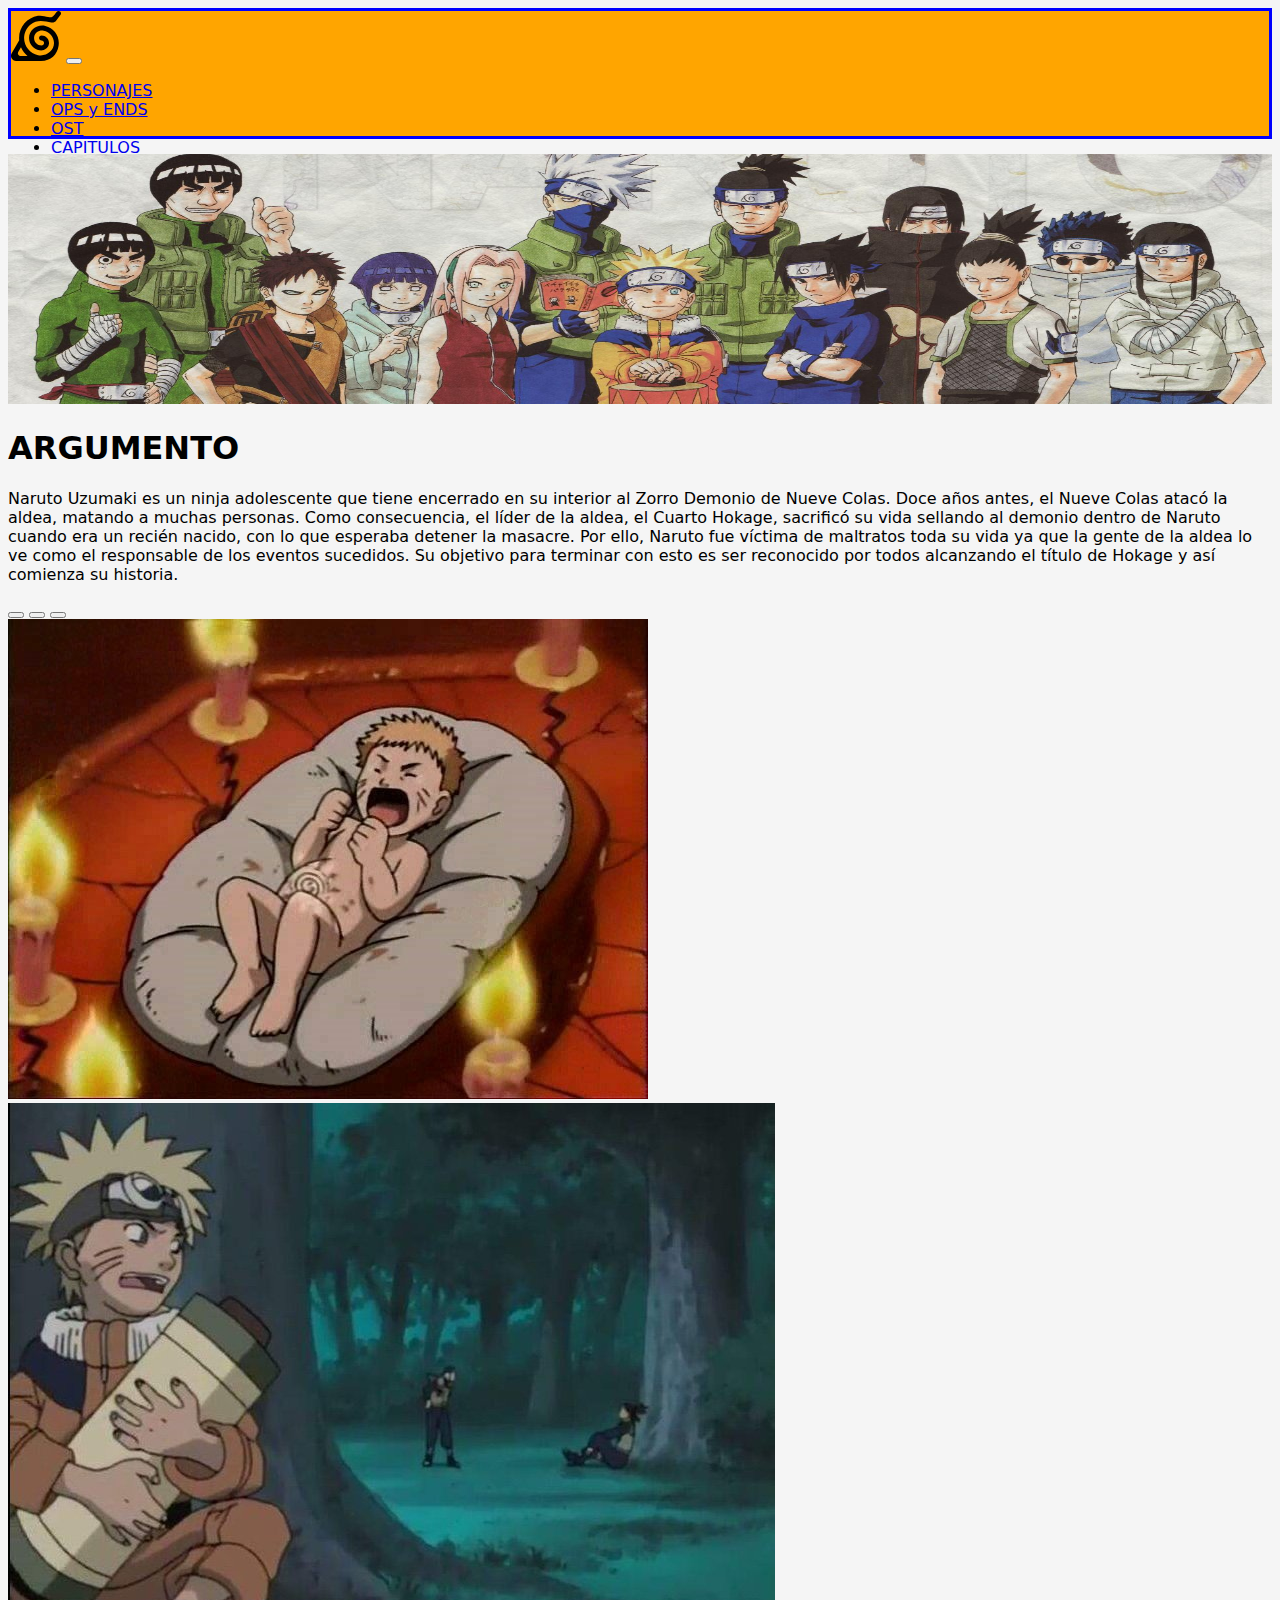
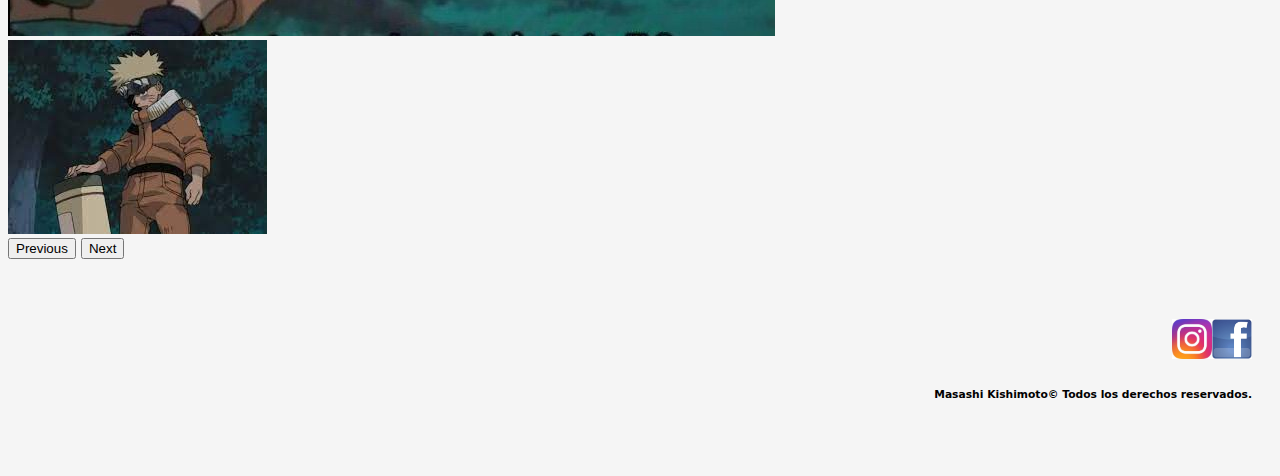
==== index.html @ 618c2cb4 "Primer Commit" ====
<!doctype html>
<html lang="en">
  <head>
    <meta charset="utf-8">
    <meta name="viewport" content="width=device-width, initial-scale=1">
    <title>Bootstrap demo</title>
    <link href="https://cdn.jsdelivr.net/npm/bootstrap@5.3.2/dist/css/bootstrap.min.css" rel="stylesheet" integrity="sha384-T3c6CoIi6uLrA9TneNEoa7RxnatzjcDSCmG1MXxSR1GAsXEV/Dwwykc2MPK8M2HN" crossorigin="anonymous">
    <link rel="stylesheet" href="./CSS/style.css">
  </head>

  <body>
    <header>
               
        <!-- Nav Bar -->

        <nav class="navbar navbar-expand-lg bg-body-tertiary">
          <div class="container-fluid">
            <a class="navbar-brand" href="./index.html"><img src="./Images/logo-3-svg.svg" alt="Logo" height="50" class="d-inline-block align-text-top"></a>
            <button class="navbar-toggler" type="button" data-bs-toggle="collapse" data-bs-target="#navbarNav" aria-controls="navbarNav" aria-expanded="false" aria-label="Toggle navigation">
              <span class="navbar-toggler-icon"></span>
            </button>
            <div class="collapse navbar-collapse" id="navbarNav">
              <ul class="navbar-nav">
                <li class="nav-item">
                  <a class="nav-link active" aria-current="page" href="./HTML/personajes.html">PERSONAJES</a>
                </li>
                <li class="nav-item">
                  <a class="nav-link" href="./HTML/opend.html">OPS y ENDS</a>
                </li>
                <li class="nav-item">
                  <a class="nav-link" href="./HTML/ost.html">OST</a>
                </li>
                <li class="nav-item">
                  <a class="nav-link" href="./HTML/guia-caps.html">CAPITULOS</a>
                </li>
              </ul>
            </div>
          </div>
        </nav>
        
       </header>
        
           <main>
        
        <!-- Banner -->
        
        <div class="banner">
        <img src="./Images/banner.jpg" alt="banner">
        </div>
        
        <!-- Sinopsis de la trama del anime -->
        
        <h1>
            ARGUMENTO
        </h1>                  
                    
            <p>
                Naruto Uzumaki es un ninja adolescente que tiene encerrado en su interior al Zorro Demonio de Nueve Colas. Doce años antes, el Nueve Colas atacó la aldea, matando a muchas personas. Como consecuencia, el líder de la aldea, el Cuarto Hokage, sacrificó su vida sellando al demonio dentro de Naruto cuando era un recién nacido, con lo que esperaba detener la masacre. Por ello, Naruto fue víctima de maltratos toda su vida ya que la gente de la aldea lo ve como el responsable de los eventos sucedidos. Su objetivo para terminar con esto es ser reconocido por todos alcanzando el título de Hokage y así comienza su historia.
            </p>
        
        <!-- Imagenes primer capitulo CARROUSEL -->
        
        <div id="carouselExampleIndicators" class="carousel slide">
          <div class="carousel-indicators">
            <button type="button" data-bs-target="#carouselExampleIndicators" data-bs-slide-to="0" class="active" aria-current="true" aria-label="Slide 1"></button>
            <button type="button" data-bs-target="#carouselExampleIndicators" data-bs-slide-to="1" aria-label="Slide 2"></button>
            <button type="button" data-bs-target="#carouselExampleIndicators" data-bs-slide-to="2" aria-label="Slide 3"></button>
          </div>
          <div class="carousel-inner">
            <div class="carousel-item active">
              <img src="./Images/cap1.jpg" class="d-block w-100" alt="Imagen 1 Cap 1">
            </div>
            <div class="carousel-item">
              <img src="./Images/cap2.jpg" class="d-block w-100" alt="Imagen 2 Cap 2">
            </div>
            <div class="carousel-item">
              <img src="./Images/cap3.jpg" class="d-block w-100" alt="Imagen 3 Cap 3">
            </div>
          </div>
          <button class="carousel-control-prev" type="button" data-bs-target="#carouselExampleIndicators" data-bs-slide="prev">
            <span class="carousel-control-prev-icon" aria-hidden="true"></span>
            <span class="visually-hidden">Previous</span>
          </button>
          <button class="carousel-control-next" type="button" data-bs-target="#carouselExampleIndicators" data-bs-slide="next">
            <span class="carousel-control-next-icon" aria-hidden="true"></span>
            <span class="visually-hidden">Next</span>
          </button>
        </div>
        
           </main> 
        
        
        <!--Pie de página-->
        
        <footer>
        
            <!-- Redes -->
        
        <div class="redes">    
            <a href="https://www.instagram.com/naruto_official_x/?utm_source=ig_web_button_share_sheet&igshid=OGQ5ZDc2ODk2ZA==""><img src="./Images/logoig.jpg" alt="Instagram"></a>
            <a href="https://www.facebook.com/narutoofficialsns?locale=es_LA"><img src="./Images/logofb.jpg" alt="Facebook"></a>
        </div>
        
        <!-- Copyright -->
        <p>
            <h6 class="masashi">Masashi Kishimoto© Todos los derechos reservados.</h6>
        </p>
        </footer>
    <script src="https://cdn.jsdelivr.net/npm/bootstrap@5.3.2/dist/js/bootstrap.bundle.min.js" integrity="sha384-C6RzsynM9kWDrMNeT87bh95OGNyZPhcTNXj1NW7RuBCsyN/o0jlpcV8Qyq46cDfL" crossorigin="anonymous"></script>
  </body>
</html>
---- CSS/style.css ----
@import url('https://fonts.googleapis.com/css2?family=Bebas+Neue&display=swap');

html{font-family: system-ui, -apple-system, BlinkMacSystemFont, 'Segoe UI', Roboto, Oxygen, Ubuntu, Cantarell, 'Open Sans', 'Helvetica Neue', sans-serif;
font-size: medium;}

/* FONDO MENÚ */

.container-fluid{
    background-color: orange;
    border-style: solid;
    border-color: blue;
    height: 125px;
}

/* FONDO COLOR PANTALLA */

body{background-color: whitesmoke;}


/* FOOTER */

footer img{width: 40px;
padding-top: 30px;
}

/* REDES */

.redes{
    display: flex;
    justify-content: flex-end;
    flex-direction: row;
    padding-right: 20px;
    margin-top: 30px;
}

/* COPYRIGHT */

.masashi{
    display: flex;
    justify-content: flex-end;
    padding-bottom: 50px;
    padding-right: 20px;
}

/* BANNER */

.banner img{width: 100%;
padding-top: 15px;
height: 250px;}

/* GRID FOTOS-NOMBRES-TEXTOS PERSONAJES */

.container{
    display: grid;
    grid-template-columns: 80%;
    margin-top: 50px;
    
}

.pjfoto1{
    display: grid;
    width: 20rem;
    margin-top: 50px;
}

.pjfoto2{
    display: grid;
    width: 20rem;
    margin-top: 50px;
}

.pjfoto3{
    display: grid;
    width: 20rem;
    margin-top: 50px;
}

.pjfoto4{
    display: grid;
    width: 20rem;
    margin-top: 50px;
}

.pjfoto5{
    display: grid;
    width: 20rem;
    margin-top: 50px;
}

.pjfoto6{
    display: grid;
    width: 20rem;
    margin-top: 50px;
}

.pjnombre1{
    display: grid;
    margin-top: 10px;
}

.pjnombre2{
    display: grid;
    margin-top: 10px;
}

.pjnombre3{
    display: grid;
    margin-top: 10px;
}

.pjnombre4{
    display: grid;
    margin-top: 10px;
}

.pjnombre5{
    display: grid;
    margin-top: 10px;
}

.pjnombre6{
    display: grid;
    margin-top: 10px;
}

.pjtexto1{
    display: grid;
    margin-top: 1px;
}

.pjtexto2{
    display: grid;
    margin-top: 1px; 
}

.pjtexto3{
    display: grid;
    margin-top: 1px; 
}

.pjtexto4{
    display: grid;
    margin-top: 1px; 
}

.pjtexto5{
    display: grid;
    margin-top: 1px; 
}

.pjtexto6{
    display: grid;
    margin-top: 1px; 
}


/* PADDING/MARGIN TITULOS DE CADA SOLAPA */

.opvideos{
    margin-top: 10px;
}

.videos{
    margin-top: 10px;
}

.openings{
    margin-top: 10px;
}

.guia{
    margin-top: 10px;
}

.donde-ver-naruto{
    margin-top: 20px;
    padding-left: 10px;
}

@media only screen and (max-width: 500px) {
    .container-fluid{
        background-color: orange;
        border-style: solid;
        border-color: blue;
        height: 125px;
    }
}
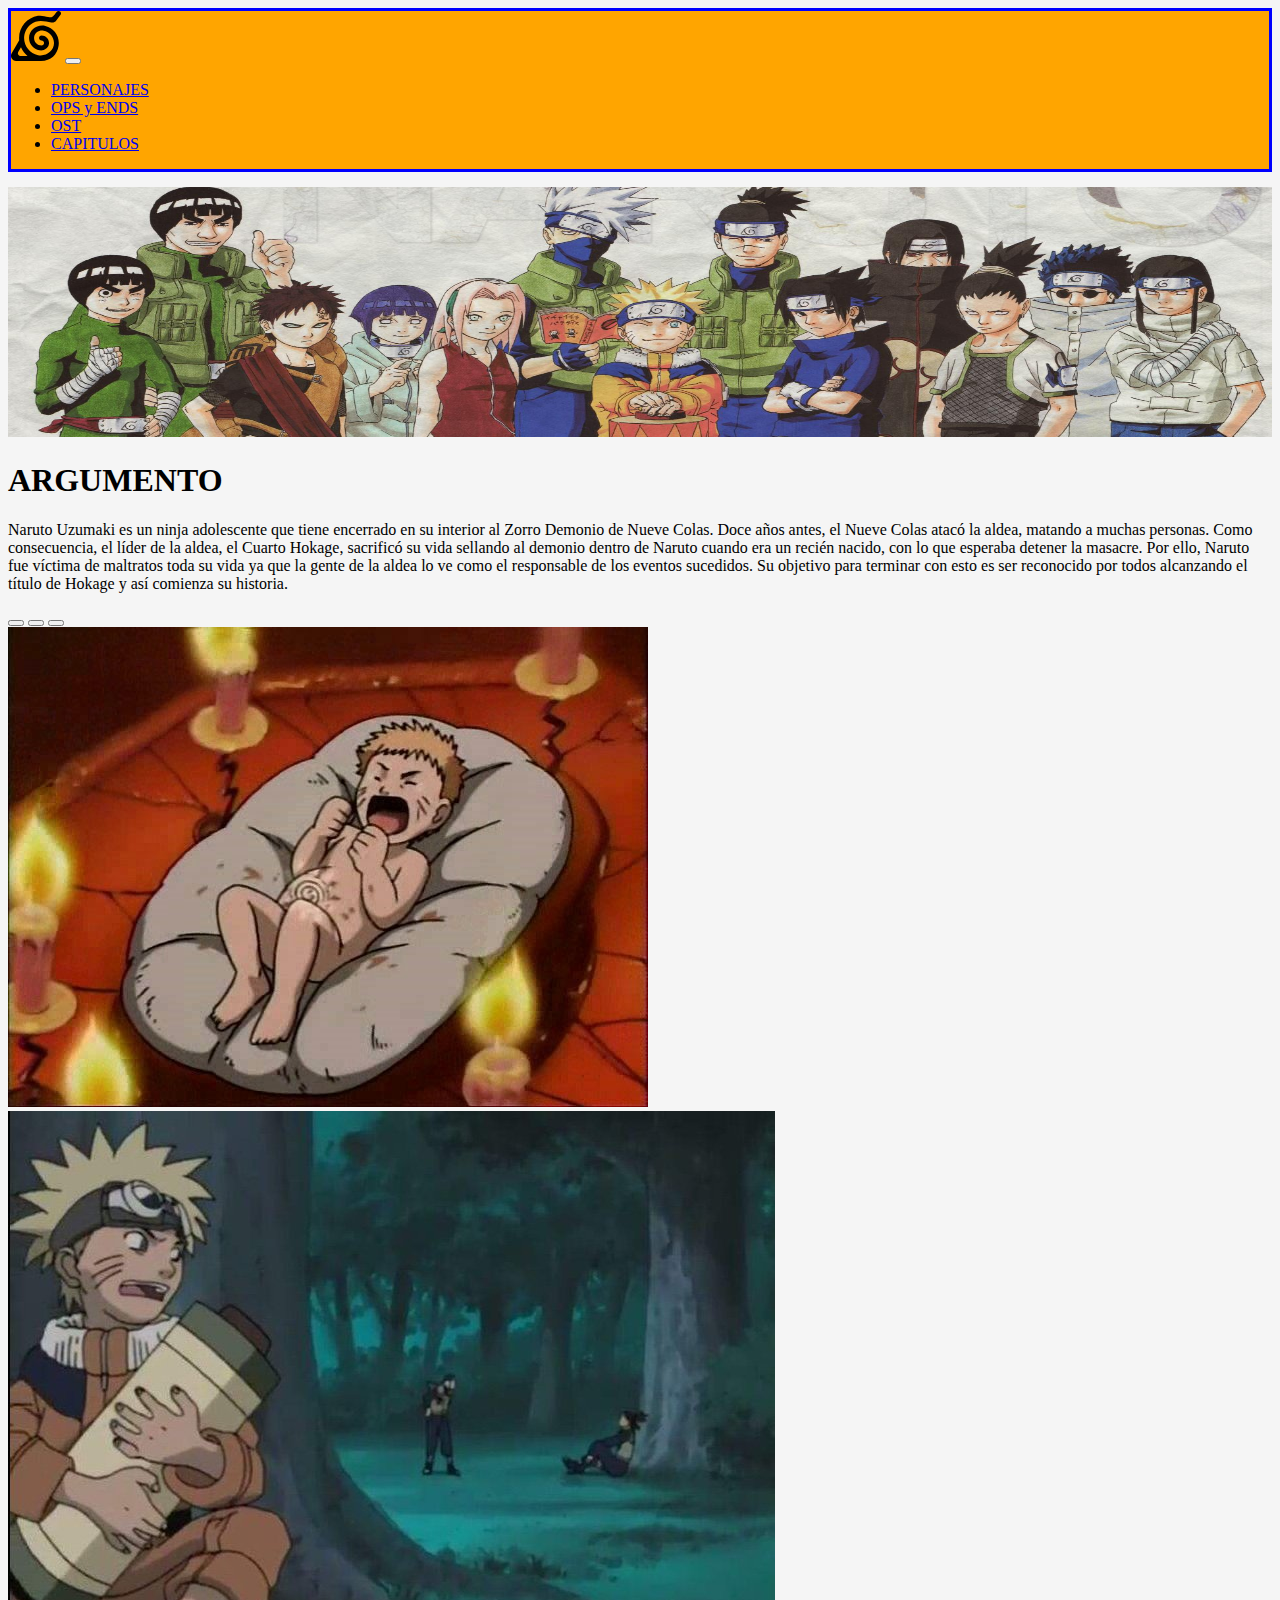
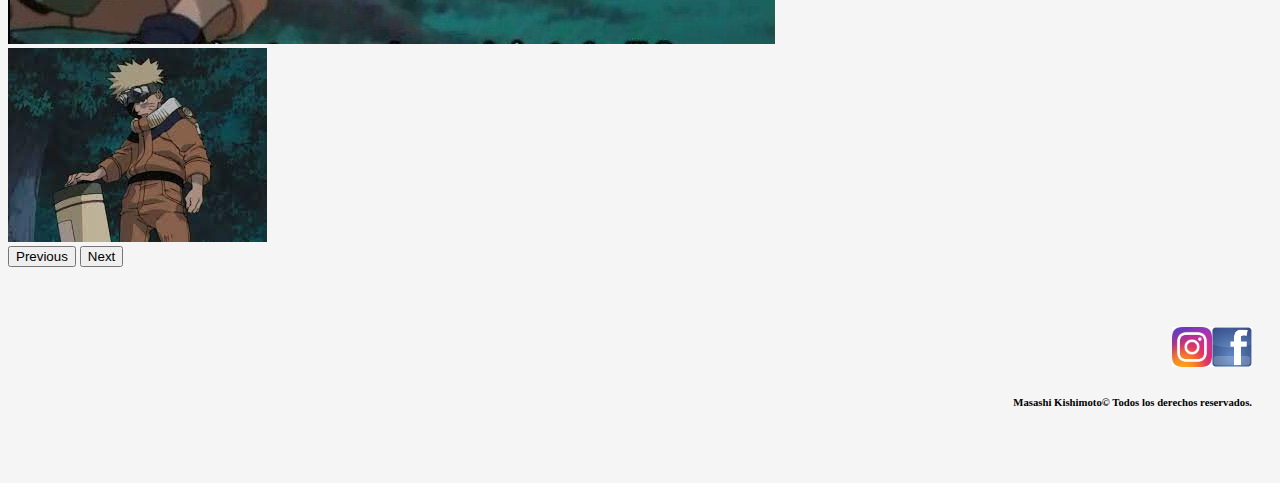
==== commit a2b039ce: "entrega tres" ====
--- a/index.html
+++ b/index.html
@@ -1,112 +1,139 @@
 <!doctype html>
 <html lang="en">
-  <head>
-    <meta charset="utf-8">
-    <meta name="viewport" content="width=device-width, initial-scale=1">
-    <title>Bootstrap demo</title>
-    <link href="https://cdn.jsdelivr.net/npm/bootstrap@5.3.2/dist/css/bootstrap.min.css" rel="stylesheet" integrity="sha384-T3c6CoIi6uLrA9TneNEoa7RxnatzjcDSCmG1MXxSR1GAsXEV/Dwwykc2MPK8M2HN" crossorigin="anonymous">
-    <link rel="stylesheet" href="./CSS/style.css">
-  </head>
 
-  <body>
-    <header>
-               
-        <!-- Nav Bar -->
+<head>
+  <meta charset="utf-8">
+  <meta name="viewport" content="width=device-width, initial-scale=1">
+  <title>Naruttebayo!</title>
+  <link href="https://cdn.jsdelivr.net/npm/bootstrap@5.3.2/dist/css/bootstrap.min.css" rel="stylesheet"
+    integrity="sha384-T3c6CoIi6uLrA9TneNEoa7RxnatzjcDSCmG1MXxSR1GAsXEV/Dwwykc2MPK8M2HN" crossorigin="anonymous">
+  <link rel="stylesheet" href="./CSS/style.css">
+  <link rel="stylesheet" href="./CSS/estilos.css">
 
-        <nav class="navbar navbar-expand-lg bg-body-tertiary">
-          <div class="container-fluid">
-            <a class="navbar-brand" href="./index.html"><img src="./Images/logo-3-svg.svg" alt="Logo" height="50" class="d-inline-block align-text-top"></a>
-            <button class="navbar-toggler" type="button" data-bs-toggle="collapse" data-bs-target="#navbarNav" aria-controls="navbarNav" aria-expanded="false" aria-label="Toggle navigation">
-              <span class="navbar-toggler-icon"></span>
-            </button>
-            <div class="collapse navbar-collapse" id="navbarNav">
-              <ul class="navbar-nav">
-                <li class="nav-item">
-                  <a class="nav-link active" aria-current="page" href="./HTML/personajes.html">PERSONAJES</a>
-                </li>
-                <li class="nav-item">
-                  <a class="nav-link" href="./HTML/opend.html">OPS y ENDS</a>
-                </li>
-                <li class="nav-item">
-                  <a class="nav-link" href="./HTML/ost.html">OST</a>
-                </li>
-                <li class="nav-item">
-                  <a class="nav-link" href="./HTML/guia-caps.html">CAPITULOS</a>
-                </li>
-              </ul>
-            </div>
-          </div>
-        </nav>
-        
-       </header>
-        
-           <main>
-        
-        <!-- Banner -->
-        
-        <div class="banner">
-        <img src="./Images/banner.jpg" alt="banner">
+</head>
+
+<body>
+  <header>
+
+    <!-- Nav Bar -->
+
+    <nav class="navbar navbar-expand-lg bg-body-tertiary">
+      <div class="container-fluid">
+        <a class="navbar-brand" href="./index.html"><img src="./Images/logo-3-svg.svg" alt="Logo" height="50"
+            class="d-inline-block align-text-top"></a>
+        <button class="navbar-toggler" type="button" data-bs-toggle="collapse" data-bs-target="#navbarNav"
+          aria-controls="navbarNav" aria-expanded="false" aria-label="Toggle navigation">
+          <span class="navbar-toggler-icon"></span>
+        </button>
+        <div class="collapse navbar-collapse" id="navbarNav">
+          <ul class="navbar-nav">
+            <li class="nav-item">
+              <a class="nav-link active" aria-current="page" href="./HTML/personajes.html">PERSONAJES</a>
+            </li>
+            <li class="nav-item">
+              <a class="nav-link" href="./HTML/opend.html">OPS y ENDS</a>
+            </li>
+            <li class="nav-item">
+              <a class="nav-link" href="./HTML/ost.html">OST</a>
+            </li>
+            <li class="nav-item">
+              <a class="nav-link" href="./HTML/guia-caps.html">CAPITULOS</a>
+            </li>
+          </ul>
         </div>
-        
-        <!-- Sinopsis de la trama del anime -->
-        
-        <h1>
-            ARGUMENTO
-        </h1>                  
-                    
-            <p>
-                Naruto Uzumaki es un ninja adolescente que tiene encerrado en su interior al Zorro Demonio de Nueve Colas. Doce años antes, el Nueve Colas atacó la aldea, matando a muchas personas. Como consecuencia, el líder de la aldea, el Cuarto Hokage, sacrificó su vida sellando al demonio dentro de Naruto cuando era un recién nacido, con lo que esperaba detener la masacre. Por ello, Naruto fue víctima de maltratos toda su vida ya que la gente de la aldea lo ve como el responsable de los eventos sucedidos. Su objetivo para terminar con esto es ser reconocido por todos alcanzando el título de Hokage y así comienza su historia.
-            </p>
-        
-        <!-- Imagenes primer capitulo CARROUSEL -->
-        
-        <div id="carouselExampleIndicators" class="carousel slide">
-          <div class="carousel-indicators">
-            <button type="button" data-bs-target="#carouselExampleIndicators" data-bs-slide-to="0" class="active" aria-current="true" aria-label="Slide 1"></button>
-            <button type="button" data-bs-target="#carouselExampleIndicators" data-bs-slide-to="1" aria-label="Slide 2"></button>
-            <button type="button" data-bs-target="#carouselExampleIndicators" data-bs-slide-to="2" aria-label="Slide 3"></button>
-          </div>
-          <div class="carousel-inner">
-            <div class="carousel-item active">
-              <img src="./Images/cap1.jpg" class="d-block w-100" alt="Imagen 1 Cap 1">
-            </div>
-            <div class="carousel-item">
-              <img src="./Images/cap2.jpg" class="d-block w-100" alt="Imagen 2 Cap 2">
-            </div>
-            <div class="carousel-item">
-              <img src="./Images/cap3.jpg" class="d-block w-100" alt="Imagen 3 Cap 3">
-            </div>
-          </div>
-          <button class="carousel-control-prev" type="button" data-bs-target="#carouselExampleIndicators" data-bs-slide="prev">
-            <span class="carousel-control-prev-icon" aria-hidden="true"></span>
-            <span class="visually-hidden">Previous</span>
-          </button>
-          <button class="carousel-control-next" type="button" data-bs-target="#carouselExampleIndicators" data-bs-slide="next">
-            <span class="carousel-control-next-icon" aria-hidden="true"></span>
-            <span class="visually-hidden">Next</span>
-          </button>
+      </div>
+    </nav>
+
+  </header>
+
+  <main>
+
+    <!-- Banner -->
+<section>
+    <div class="banner">
+      <img src="./Images/banner.jpg" alt="banner">
+    </div>
+</section>
+
+    <!-- Sinopsis de la trama del anime -->
+
+<section>
+    <h1>
+      ARGUMENTO
+    </h1>
+</section>
+
+<section>
+    <p>
+      Naruto Uzumaki es un ninja adolescente que tiene encerrado en su interior al Zorro Demonio de Nueve Colas. Doce
+      años antes, el Nueve Colas atacó la aldea, matando a muchas personas. Como consecuencia, el líder de la aldea, el
+      Cuarto Hokage, sacrificó su vida sellando al demonio dentro de Naruto cuando era un recién nacido, con lo que
+      esperaba detener la masacre. Por ello, Naruto fue víctima de maltratos toda su vida ya que la gente de la aldea lo
+      ve como el responsable de los eventos sucedidos. Su objetivo para terminar con esto es ser reconocido por todos
+      alcanzando el título de Hokage y así comienza su historia.
+    </p>
+</section>
+
+    <!-- Imagenes primer capitulo CARROUSEL -->
+
+<section>
+    <div id="carouselExampleIndicators" class="carousel slide">
+      <div class="carousel-indicators">
+        <button type="button" data-bs-target="#carouselExampleIndicators" data-bs-slide-to="0" class="active"
+          aria-current="true" aria-label="Slide 1"></button>
+        <button type="button" data-bs-target="#carouselExampleIndicators" data-bs-slide-to="1"
+          aria-label="Slide 2"></button>
+        <button type="button" data-bs-target="#carouselExampleIndicators" data-bs-slide-to="2"
+          aria-label="Slide 3"></button>
+      </div>
+      <div class="carousel-inner">
+        <div class="carousel-item active">
+          <img src="./Images/cap1.jpg" class="d-block w-100" alt="Imagen 1 Cap 1">
         </div>
-        
-           </main> 
-        
-        
-        <!--Pie de página-->
-        
-        <footer>
-        
-            <!-- Redes -->
-        
-        <div class="redes">    
-            <a href="https://www.instagram.com/naruto_official_x/?utm_source=ig_web_button_share_sheet&igshid=OGQ5ZDc2ODk2ZA==""><img src="./Images/logoig.jpg" alt="Instagram"></a>
-            <a href="https://www.facebook.com/narutoofficialsns?locale=es_LA"><img src="./Images/logofb.jpg" alt="Facebook"></a>
+        <div class="carousel-item">
+          <img src="./Images/cap2.jpg" class="d-block w-100" alt="Imagen 2 Cap 2">
         </div>
-        
-        <!-- Copyright -->
-        <p>
-            <h6 class="masashi">Masashi Kishimoto© Todos los derechos reservados.</h6>
-        </p>
-        </footer>
-    <script src="https://cdn.jsdelivr.net/npm/bootstrap@5.3.2/dist/js/bootstrap.bundle.min.js" integrity="sha384-C6RzsynM9kWDrMNeT87bh95OGNyZPhcTNXj1NW7RuBCsyN/o0jlpcV8Qyq46cDfL" crossorigin="anonymous"></script>
-  </body>
-</html>
+        <div class="carousel-item">
+          <img src="./Images/cap3.jpg" class="d-block w-100" alt="Imagen 3 Cap 3">
+        </div>
+      </div>
+      <button class="carousel-control-prev" type="button" data-bs-target="#carouselExampleIndicators"
+        data-bs-slide="prev">
+        <span class="carousel-control-prev-icon" aria-hidden="true"></span>
+        <span class="visually-hidden">Previous</span>
+      </button>
+      <button class="carousel-control-next" type="button" data-bs-target="#carouselExampleIndicators"
+        data-bs-slide="next">
+        <span class="carousel-control-next-icon" aria-hidden="true"></span>
+        <span class="visually-hidden">Next</span>
+      </button>
+    </div>
+</section>
 
+  </main>
+
+
+  <!--Pie de página-->
+
+  <footer>
+
+    <!-- Redes -->
+
+    <div class="redes">
+      <a href="https://www.instagram.com/naruto_official_x/?utm_source=ig_web_button_share_sheet&igshid=OGQ5ZDc2ODk2ZA==""><img src="
+        ./Images/logoig.jpg" alt="Instagram"></a>
+      <a href="https://www.facebook.com/narutoofficialsns?locale=es_LA"><img src="./Images/logofb.jpg"
+          alt="Facebook"></a>
+    </div>
+
+    <!-- Copyright -->
+    <p>
+    <h6 class="masashi">Masashi Kishimoto© Todos los derechos reservados.</h6>
+    </p>
+  </footer>
+  <script src="https://cdn.jsdelivr.net/npm/bootstrap@5.3.2/dist/js/bootstrap.bundle.min.js"
+    integrity="sha384-C6RzsynM9kWDrMNeT87bh95OGNyZPhcTNXj1NW7RuBCsyN/o0jlpcV8Qyq46cDfL"
+    crossorigin="anonymous"></script>
+</body>
+
+</html>--- a/CSS/estilos.css
+++ b/CSS/estilos.css
@@ -0,0 +1,94 @@
+@charset "UTF-8";
+/* FOOTER */
+@import url("https://fonts.googleapis.com/css2?family=Bebas+Neue&display=swap");
+footer img {
+  width: 40px;
+  padding-top: 30px;
+}
+
+/* COPYRIGHT */
+.masashi {
+  display: flex;
+  justify-content: flex-end;
+  padding-bottom: 50px;
+  padding-right: 20px;
+}
+
+/* REDES */
+.redes {
+  display: flex;
+  justify-content: flex-end;
+  flex-direction: row;
+  padding-right: 20px;
+  margin-top: 30px;
+}
+
+/* VARIABLES */
+/* NESTING */
+/* ANIMACIÓN OPCIONES NAVBAR */
+.nav-item:hover {
+  font-weight: bold;
+}
+
+/* FONDO MENÚ */
+.container-fluid {
+  background-color: #ffa500;
+  border-style: solid;
+  border-color: #0000ff;
+}
+
+/* FONDO COLOR PANTALLA */
+body {
+  background-color: whitesmoke;
+}
+
+/* BANNER */
+.banner img {
+  width: 100%;
+  padding-top: 15px;
+  height: 250px;
+}
+
+/* GRID FOTOS-NOMBRES-TEXTOS PERSONAJES */
+.container {
+  display: grid;
+  grid-template-columns: 80%;
+  margin-top: 50px;
+}
+
+/* EXTEND */
+.pjfoto1, .pjfoto2, .pjfoto3, .pjfoto4, .pjfoto5, .pjfoto6 {
+  display: grid;
+  width: 20rem;
+  margin-top: 50px;
+}
+
+.pjnombre1, .pjnombre2, .pjnombre3, .pjnombre4, .pjnombre5, .pjnombre6 {
+  display: grid;
+  margin-top: 10px;
+}
+
+.pjtexto1, .pjtexto2, .pjtexto3, .pjtexto4, .pjtexto5, .pjtexto6 {
+  display: grid;
+  margin-top: 1px;
+}
+
+/* PADDING/MARGIN TITULOS DE CADA SOLAPA */
+.opvideos, .videos, .openings, .guia {
+  margin-top: 10px;
+}
+
+.donde-ver-naruto {
+  margin-top: 20px;
+  padding-left: 10px;
+}
+
+@media only screen and (max-width: 500px) {
+  .container-fluid {
+    background-color: #ffa500;
+    border-style: solid;
+    border-color: #0000ff;
+  }
+}
+
+/*# sourceMappingURL=estilos.css.map */
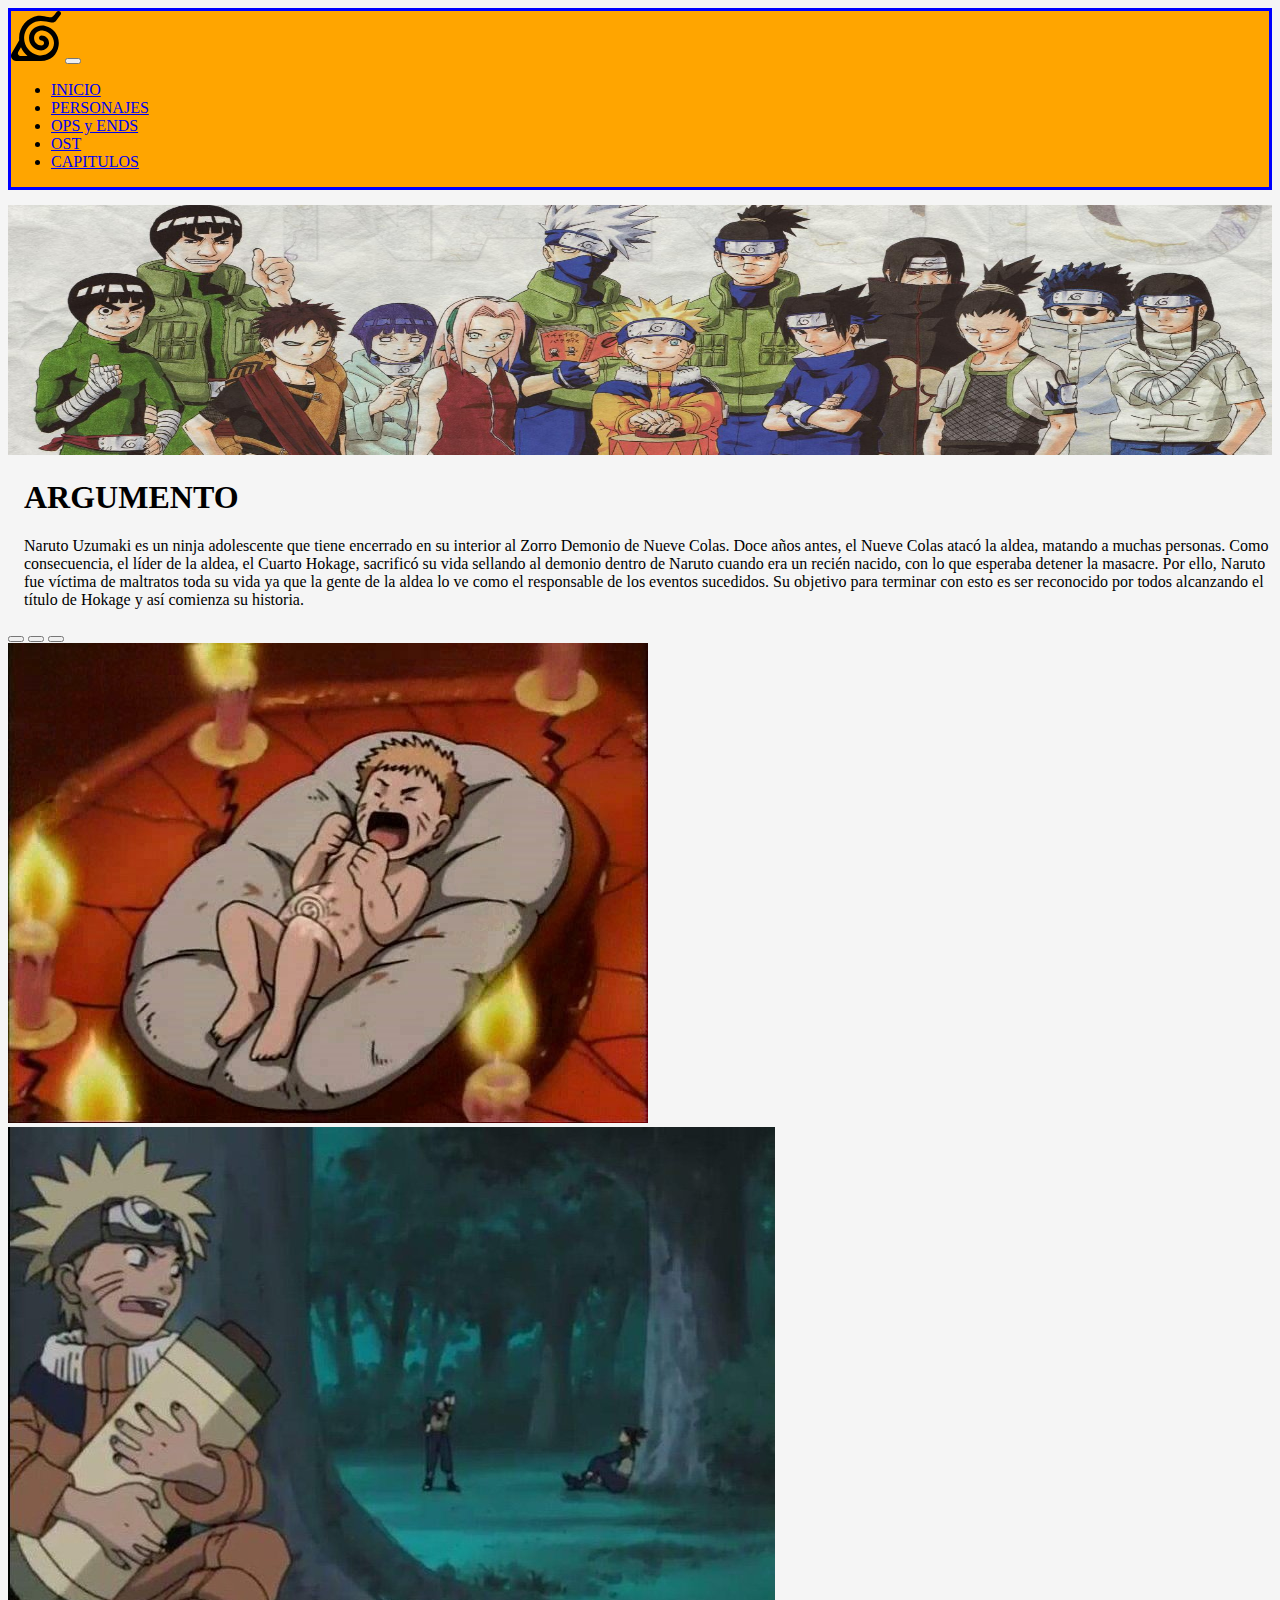
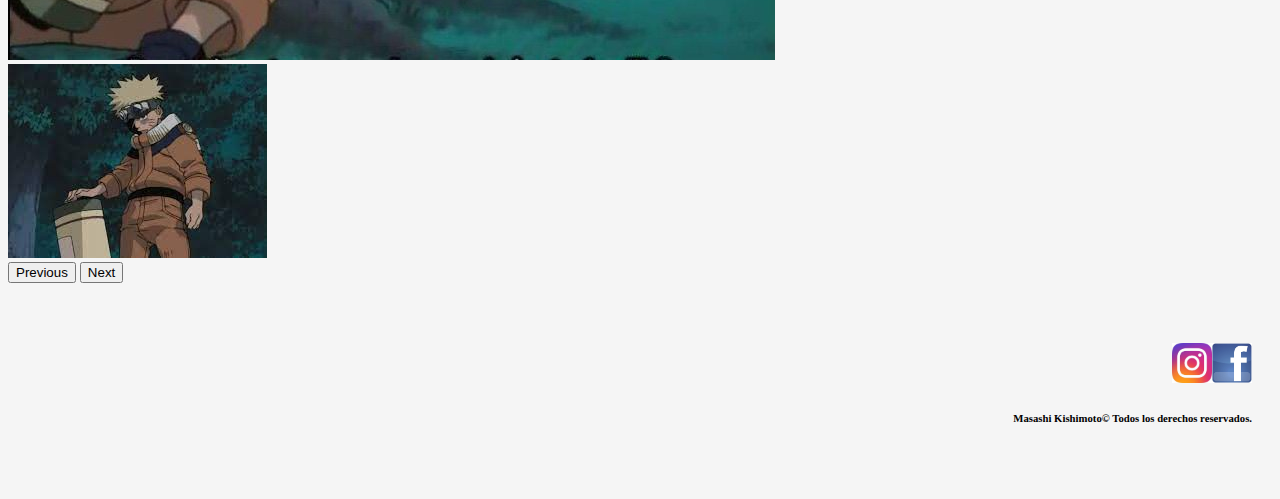
==== commit 290d7217: "correcciones entrega 3" ====
--- a/index.html
+++ b/index.html
@@ -7,133 +7,134 @@
   <title>Naruttebayo!</title>
   <link href="https://cdn.jsdelivr.net/npm/bootstrap@5.3.2/dist/css/bootstrap.min.css" rel="stylesheet"
     integrity="sha384-T3c6CoIi6uLrA9TneNEoa7RxnatzjcDSCmG1MXxSR1GAsXEV/Dwwykc2MPK8M2HN" crossorigin="anonymous">
-  <link rel="stylesheet" href="./CSS/style.css">
   <link rel="stylesheet" href="./CSS/estilos.css">
 
 </head>
 
-<body>
-  <header>
+  <body>
+    <header>
 
     <!-- Nav Bar -->
 
-    <nav class="navbar navbar-expand-lg bg-body-tertiary">
-      <div class="container-fluid">
-        <a class="navbar-brand" href="./index.html"><img src="./Images/logo-3-svg.svg" alt="Logo" height="50"
+      <nav class="navbar navbar-expand-lg bg-body-tertiary">
+          <div class="container-fluid">
+            <a class="navbar-brand" href="./index.html"><img src="./Images/logo-3-svg.svg" alt="Logo" height="50"
             class="d-inline-block align-text-top"></a>
-        <button class="navbar-toggler" type="button" data-bs-toggle="collapse" data-bs-target="#navbarNav"
+              <button class="navbar-toggler" type="button" data-bs-toggle="collapse" data-bs-target="#navbarNav"
           aria-controls="navbarNav" aria-expanded="false" aria-label="Toggle navigation">
           <span class="navbar-toggler-icon"></span>
-        </button>
-        <div class="collapse navbar-collapse" id="navbarNav">
-          <ul class="navbar-nav">
-            <li class="nav-item">
+              </button>
+          <div class="collapse navbar-collapse" id="navbarNav">
+            <ul class="navbar-nav">
+              <li class="nav-item">
+              <a class="nav-link active" aria-current="page" href="./index.html">INICIO</a>
+              </li>
+              <li class="nav-item">
               <a class="nav-link active" aria-current="page" href="./HTML/personajes.html">PERSONAJES</a>
-            </li>
-            <li class="nav-item">
+              </li>
+              <li class="nav-item">
               <a class="nav-link" href="./HTML/opend.html">OPS y ENDS</a>
-            </li>
-            <li class="nav-item">
+              </li>
+              <li class="nav-item">
               <a class="nav-link" href="./HTML/ost.html">OST</a>
-            </li>
-            <li class="nav-item">
+              </li>
+              <li class="nav-item">
               <a class="nav-link" href="./HTML/guia-caps.html">CAPITULOS</a>
-            </li>
-          </ul>
+              </li>
+            </ul>
+          </div>
         </div>
-      </div>
-    </nav>
+      </nav>
 
   </header>
 
   <main>
 
     <!-- Banner -->
-<section>
-    <div class="banner">
-      <img src="./Images/banner.jpg" alt="banner">
-    </div>
-</section>
+    <section>
+      <div class="banner">
+        <img src="./Images/banner.jpg" alt="banner">
+      </div>
+    </section>
 
     <!-- Sinopsis de la trama del anime -->
 
-<section>
-    <h1>
-      ARGUMENTO
-    </h1>
-</section>
-
-<section>
-    <p>
-      Naruto Uzumaki es un ninja adolescente que tiene encerrado en su interior al Zorro Demonio de Nueve Colas. Doce
-      años antes, el Nueve Colas atacó la aldea, matando a muchas personas. Como consecuencia, el líder de la aldea, el
-      Cuarto Hokage, sacrificó su vida sellando al demonio dentro de Naruto cuando era un recién nacido, con lo que
-      esperaba detener la masacre. Por ello, Naruto fue víctima de maltratos toda su vida ya que la gente de la aldea lo
-      ve como el responsable de los eventos sucedidos. Su objetivo para terminar con esto es ser reconocido por todos
-      alcanzando el título de Hokage y así comienza su historia.
-    </p>
-</section>
+    <section>
+      <h1 class="titulo-argumento">
+        ARGUMENTO
+      </h1>
+      <p class="sinopsis">
+        Naruto Uzumaki es un ninja adolescente que tiene encerrado en su interior al Zorro Demonio de Nueve Colas. Doce
+        años antes, el Nueve Colas atacó la aldea, matando a muchas personas. Como consecuencia, el líder de la aldea,
+        el
+        Cuarto Hokage, sacrificó su vida sellando al demonio dentro de Naruto cuando era un recién nacido, con lo que
+        esperaba detener la masacre. Por ello, Naruto fue víctima de maltratos toda su vida ya que la gente de la aldea
+        lo
+        ve como el responsable de los eventos sucedidos. Su objetivo para terminar con esto es ser reconocido por todos
+        alcanzando el título de Hokage y así comienza su historia.
+      </p>
+    </section>
 
     <!-- Imagenes primer capitulo CARROUSEL -->
 
-<section>
-    <div id="carouselExampleIndicators" class="carousel slide">
-      <div class="carousel-indicators">
-        <button type="button" data-bs-target="#carouselExampleIndicators" data-bs-slide-to="0" class="active"
-          aria-current="true" aria-label="Slide 1"></button>
-        <button type="button" data-bs-target="#carouselExampleIndicators" data-bs-slide-to="1"
-          aria-label="Slide 2"></button>
-        <button type="button" data-bs-target="#carouselExampleIndicators" data-bs-slide-to="2"
-          aria-label="Slide 3"></button>
-      </div>
-      <div class="carousel-inner">
-        <div class="carousel-item active">
-          <img src="./Images/cap1.jpg" class="d-block w-100" alt="Imagen 1 Cap 1">
+    <section>
+      <div id="carouselExampleIndicators" class="carousel slide">
+          <div class="carousel-indicators">
+            <button type="button" data-bs-target="#carouselExampleIndicators" data-bs-slide-to="0" class="active"
+            aria-current="true" aria-label="Slide 1"></button>
+            <button type="button" data-bs-target="#carouselExampleIndicators" data-bs-slide-to="1"
+            aria-label="Slide 2"></button>
+            <button type="button" data-bs-target="#carouselExampleIndicators" data-bs-slide-to="2"
+            aria-label="Slide 3"></button>
+          </div>
+        <div class="carousel-inner">
+          <div class="carousel-item active">
+            <img src="./Images/cap1.jpg" class="d-block w-100" alt="Imagen 1 Cap 1">
+          </div>
+          <div class="carousel-item">
+            <img src="./Images/cap2.jpg" class="d-block w-100" alt="Imagen 2 Cap 2">
+          </div>
+          <div class="carousel-item">
+            <img src="./Images/cap3.jpg" class="d-block w-100" alt="Imagen 3 Cap 3">
+          </div>
         </div>
-        <div class="carousel-item">
-          <img src="./Images/cap2.jpg" class="d-block w-100" alt="Imagen 2 Cap 2">
+          <button class="carousel-control-prev" type="button" data-bs-target="#carouselExampleIndicators"
+          data-bs-slide="prev">
+          <span class="carousel-control-prev-icon" aria-hidden="true"></span>
+          <span class="visually-hidden">Previous</span>
+          </button>
+          <button class="carousel-control-next" type="button" data-bs-target="#carouselExampleIndicators"
+          data-bs-slide="next">
+          <span class="carousel-control-next-icon" aria-hidden="true"></span>
+          <span class="visually-hidden">Next</span>
+          </button>
         </div>
-        <div class="carousel-item">
-          <img src="./Images/cap3.jpg" class="d-block w-100" alt="Imagen 3 Cap 3">
-        </div>
-      </div>
-      <button class="carousel-control-prev" type="button" data-bs-target="#carouselExampleIndicators"
-        data-bs-slide="prev">
-        <span class="carousel-control-prev-icon" aria-hidden="true"></span>
-        <span class="visually-hidden">Previous</span>
-      </button>
-      <button class="carousel-control-next" type="button" data-bs-target="#carouselExampleIndicators"
-        data-bs-slide="next">
-        <span class="carousel-control-next-icon" aria-hidden="true"></span>
-        <span class="visually-hidden">Next</span>
-      </button>
-    </div>
-</section>
+    </section>
 
   </main>
 
 
   <!--Pie de página-->
 
-  <footer>
+    <footer>
 
     <!-- Redes -->
 
-    <div class="redes">
-      <a href="https://www.instagram.com/naruto_official_x/?utm_source=ig_web_button_share_sheet&igshid=OGQ5ZDc2ODk2ZA==""><img src="
+      <div class="redes">
+        <a href="https://www.instagram.com/naruto_official_x/?utm_source=ig_web_button_share_sheet&igshid=OGQ5ZDc2ODk2ZA==""><img src="
         ./Images/logoig.jpg" alt="Instagram"></a>
-      <a href="https://www.facebook.com/narutoofficialsns?locale=es_LA"><img src="./Images/logofb.jpg"
+        <a href="https://www.facebook.com/narutoofficialsns?locale=es_LA"><img src="./Images/logofb.jpg"
           alt="Facebook"></a>
-    </div>
+      </div>
 
-    <!-- Copyright -->
-    <p>
-    <h6 class="masashi">Masashi Kishimoto© Todos los derechos reservados.</h6>
-    </p>
-  </footer>
-  <script src="https://cdn.jsdelivr.net/npm/bootstrap@5.3.2/dist/js/bootstrap.bundle.min.js"
+      <!-- Copyright -->
+      <p>
+        <h6 class="masashi">Masashi Kishimoto© Todos los derechos reservados.</h6>
+      </p>
+    </footer>
+    <script src="https://cdn.jsdelivr.net/npm/bootstrap@5.3.2/dist/js/bootstrap.bundle.min.js"
     integrity="sha384-C6RzsynM9kWDrMNeT87bh95OGNyZPhcTNXj1NW7RuBCsyN/o0jlpcV8Qyq46cDfL"
     crossorigin="anonymous"></script>
-</body>
+  </body>
 
 </html>--- a/CSS/estilos.css
+++ b/CSS/estilos.css
@@ -73,14 +73,15 @@
   margin-top: 1px;
 }
 
-/* PADDING/MARGIN TITULOS DE CADA SOLAPA */
-.opvideos, .videos, .openings, .guia {
+/* PADDING/MARGIN TITULOS Y CONTENIDO DE CADA SOLAPA */
+.opvideos, .videos, .openings, .guia, .videosop, .canciones-op, .canciones-end, .sinopsis {
   margin-top: 10px;
+  padding-left: 1rem;
 }
 
-.donde-ver-naruto {
+.donde-ver-naruto, .capitulos, .link-anime, .titulo-argumento {
   margin-top: 20px;
-  padding-left: 10px;
+  padding-left: 1rem;
 }
 
 @media only screen and (max-width: 500px) {
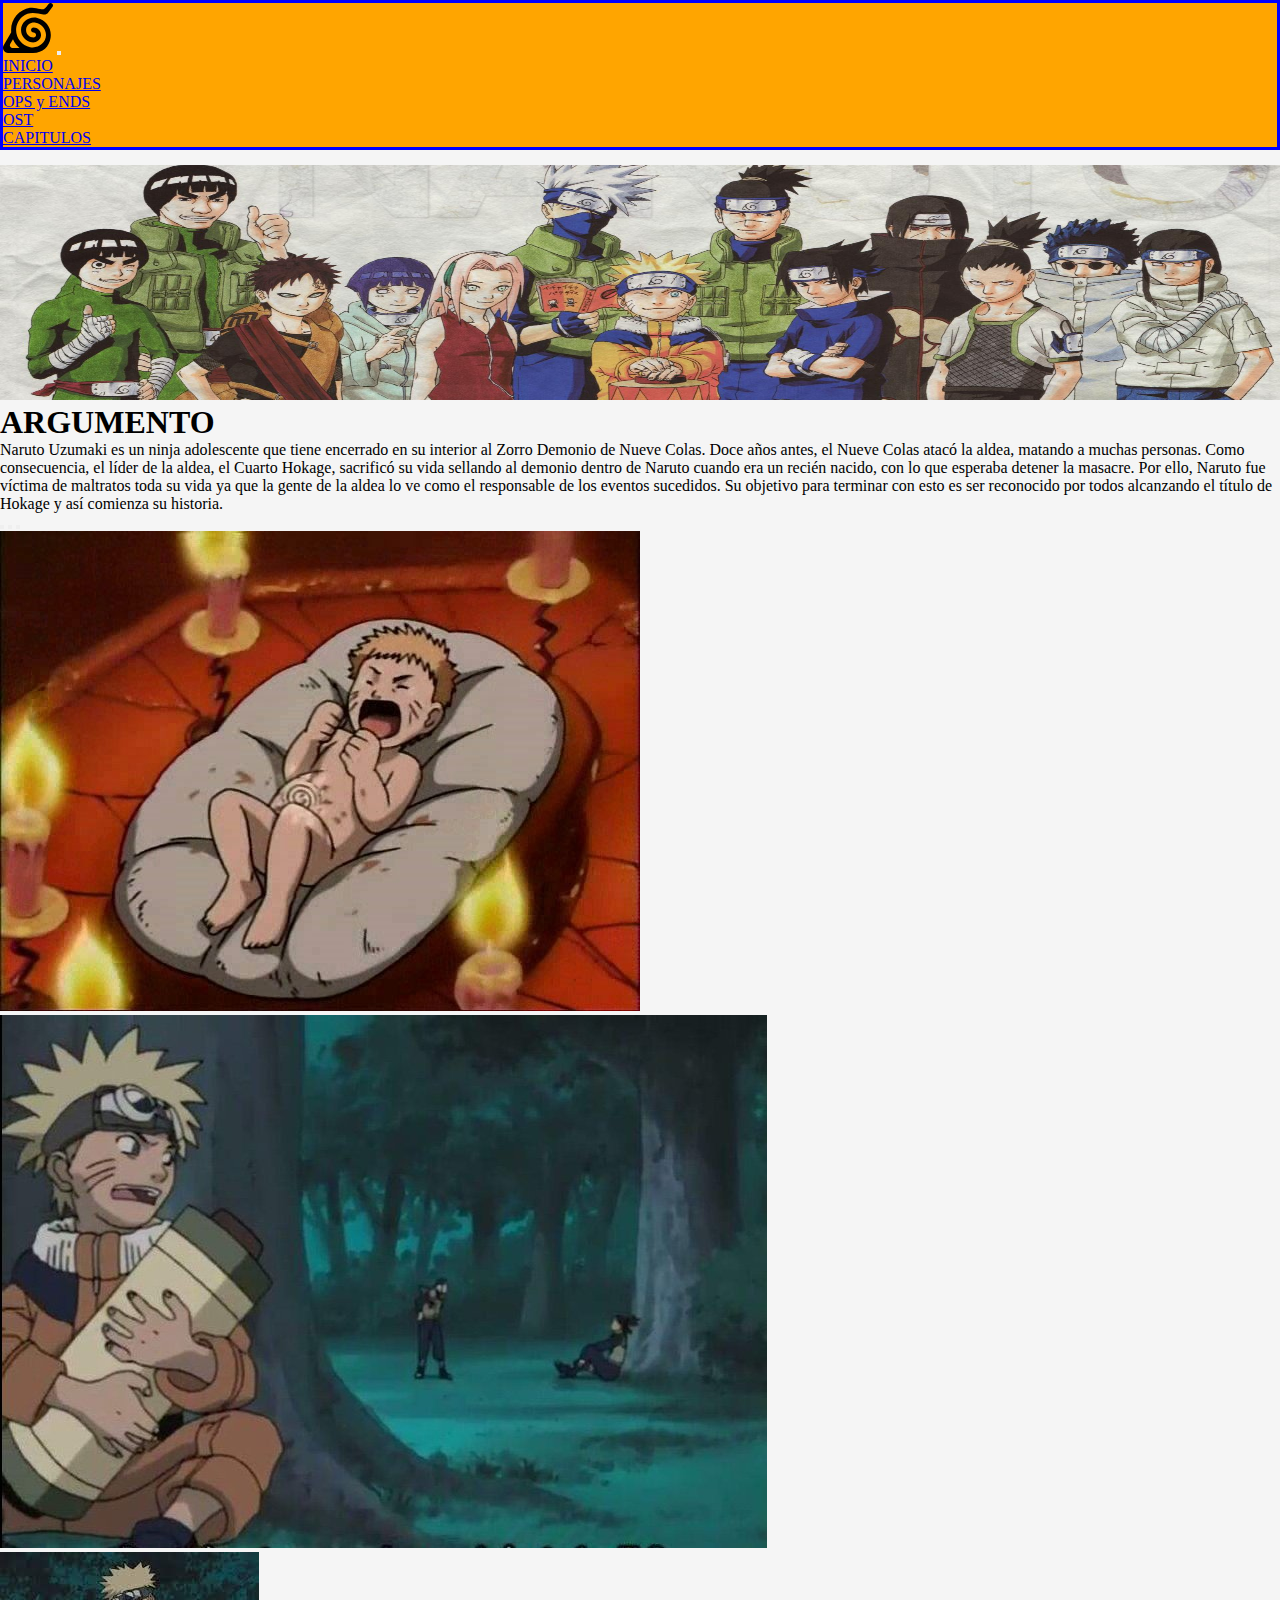
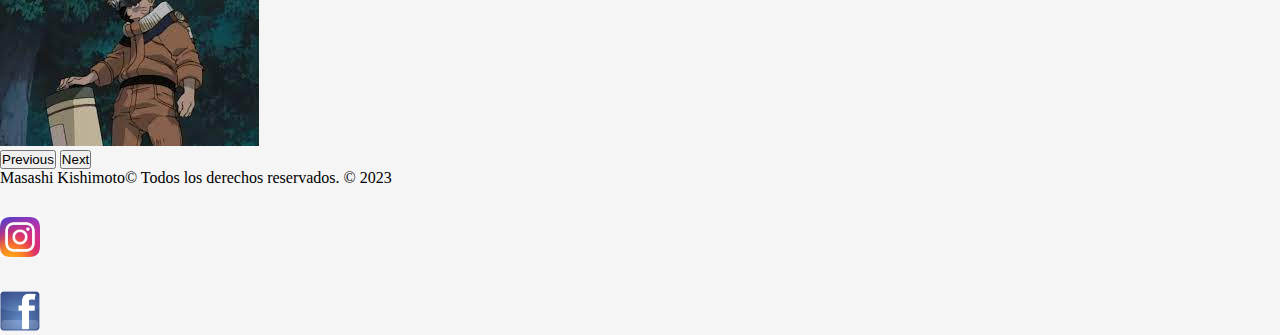
==== commit bd170e0f: "2da corrección tercer entrega" ====
--- a/index.html
+++ b/index.html
@@ -11,82 +11,76 @@
 
 </head>
 
-  <body>
-    <header>
-
+<body>
+  <header class="header">
     <!-- Nav Bar -->
-
-      <nav class="navbar navbar-expand-lg bg-body-tertiary">
-          <div class="container-fluid">
-            <a class="navbar-brand" href="./index.html"><img src="./Images/logo-3-svg.svg" alt="Logo" height="50"
+    <nav class="navbar navbar-expand-lg bg-body-tertiary">
+      <div class="container-fluid">
+        <a class="navbar-brand" href="./index.html"><img src="./Images/logo-3-svg.svg" alt="Logo" height="50"
             class="d-inline-block align-text-top"></a>
-              <button class="navbar-toggler" type="button" data-bs-toggle="collapse" data-bs-target="#navbarNav"
+        <button class="navbar-toggler" type="button" data-bs-toggle="collapse" data-bs-target="#navbarNav"
           aria-controls="navbarNav" aria-expanded="false" aria-label="Toggle navigation">
           <span class="navbar-toggler-icon"></span>
-              </button>
-          <div class="collapse navbar-collapse" id="navbarNav">
-            <ul class="navbar-nav">
-              <li class="nav-item">
+        </button>
+        <div class="collapse navbar-collapse" id="navbarNav">
+          <ul class="navbar-nav">
+            <li class="nav-item">
               <a class="nav-link active" aria-current="page" href="./index.html">INICIO</a>
-              </li>
-              <li class="nav-item">
+            </li>
+            <li class="nav-item">
               <a class="nav-link active" aria-current="page" href="./HTML/personajes.html">PERSONAJES</a>
-              </li>
-              <li class="nav-item">
+            </li>
+            <li class="nav-item">
               <a class="nav-link" href="./HTML/opend.html">OPS y ENDS</a>
-              </li>
-              <li class="nav-item">
+            </li>
+            <li class="nav-item">
               <a class="nav-link" href="./HTML/ost.html">OST</a>
-              </li>
-              <li class="nav-item">
+            </li>
+            <li class="nav-item">
               <a class="nav-link" href="./HTML/guia-caps.html">CAPITULOS</a>
-              </li>
-            </ul>
-          </div>
+            </li>
+          </ul>
         </div>
-      </nav>
+      </div>
+    </nav>
 
   </header>
 
   <main>
-
     <!-- Banner -->
     <section>
       <div class="banner">
         <img src="./Images/banner.jpg" alt="banner">
       </div>
-    </section>
+    </section> 
 
-    <!-- Sinopsis de la trama del anime -->
+    <section class="row container-fluid align-items-center mt-5 ">
 
-    <section>
-      <h1 class="titulo-argumento">
-        ARGUMENTO
-      </h1>
-      <p class="sinopsis">
-        Naruto Uzumaki es un ninja adolescente que tiene encerrado en su interior al Zorro Demonio de Nueve Colas. Doce
-        años antes, el Nueve Colas atacó la aldea, matando a muchas personas. Como consecuencia, el líder de la aldea,
-        el
-        Cuarto Hokage, sacrificó su vida sellando al demonio dentro de Naruto cuando era un recién nacido, con lo que
-        esperaba detener la masacre. Por ello, Naruto fue víctima de maltratos toda su vida ya que la gente de la aldea
-        lo
-        ve como el responsable de los eventos sucedidos. Su objetivo para terminar con esto es ser reconocido por todos
-        alcanzando el título de Hokage y así comienza su historia.
-      </p>
-    </section>
+      <div class="col-xl-6 cols-sm-6">
+        <h1 class="titulo-argumento">
+          ARGUMENTO
+        </h1>
+        <p class="sinopsis">
+          Naruto Uzumaki es un ninja adolescente que tiene encerrado en su interior al Zorro Demonio de Nueve Colas. Doce
+          años antes, el Nueve Colas atacó la aldea, matando a muchas personas. Como consecuencia, el líder de la aldea,
+          el
+          Cuarto Hokage, sacrificó su vida sellando al demonio dentro de Naruto cuando era un recién nacido, con lo que
+          esperaba detener la masacre. Por ello, Naruto fue víctima de maltratos toda su vida ya que la gente de la aldea
+          lo
+          ve como el responsable de los eventos sucedidos. Su objetivo para terminar con esto es ser reconocido por todos
+          alcanzando el título de Hokage y así comienza su historia.
+        </p>
+      </div>
 
-    <!-- Imagenes primer capitulo CARROUSEL -->
-
-    <section>
-      <div id="carouselExampleIndicators" class="carousel slide">
-          <div class="carousel-indicators">
-            <button type="button" data-bs-target="#carouselExampleIndicators" data-bs-slide-to="0" class="active"
+      <div id="carouselExampleIndicators" class="carousel slide col-xl-6 cols-sm-12">
+        <div class="carousel-indicators">
+          <button type="button" data-bs-target="#carouselExampleIndicators" data-bs-slide-to="0" class="active"
             aria-current="true" aria-label="Slide 1"></button>
-            <button type="button" data-bs-target="#carouselExampleIndicators" data-bs-slide-to="1"
+          <button type="button" data-bs-target="#carouselExampleIndicators" data-bs-slide-to="1"
             aria-label="Slide 2"></button>
-            <button type="button" data-bs-target="#carouselExampleIndicators" data-bs-slide-to="2"
+          <button type="button" data-bs-target="#carouselExampleIndicators" data-bs-slide-to="2"
             aria-label="Slide 3"></button>
-          </div>
+        </div>
         <div class="carousel-inner">
           <div class="carousel-item active">
             <img src="./Images/cap1.jpg" class="d-block w-100" alt="Imagen 1 Cap 1">
@@ -98,17 +92,17 @@
             <img src="./Images/cap3.jpg" class="d-block w-100" alt="Imagen 3 Cap 3">
           </div>
         </div>
-          <button class="carousel-control-prev" type="button" data-bs-target="#carouselExampleIndicators"
+        <button class="carousel-control-prev" type="button" data-bs-target="#carouselExampleIndicators"
           data-bs-slide="prev">
           <span class="carousel-control-prev-icon" aria-hidden="true"></span>
           <span class="visually-hidden">Previous</span>
-          </button>
-          <button class="carousel-control-next" type="button" data-bs-target="#carouselExampleIndicators"
+        </button>
+        <button class="carousel-control-next" type="button" data-bs-target="#carouselExampleIndicators"
           data-bs-slide="next">
           <span class="carousel-control-next-icon" aria-hidden="true"></span>
           <span class="visually-hidden">Next</span>
-          </button>
-        </div>
+        </button>
+      </div>
     </section>
 
   </main>
@@ -116,25 +110,23 @@
 
   <!--Pie de página-->
 
-    <footer>
+  <footer class="container-fluid d-flex flex-wrap justify-content-between align-items-center py-3 my-4 border-top">
+    <div class="col-md-4 d-flex align-items-center">     
+      <span class="mb-3 mb-md-0 text-body-secondary">Masashi Kishimoto© Todos los derechos reservados. © 2023</span>      
+    </div>
 
-    <!-- Redes -->
+    <ul class="nav col-md-4 justify-content-end list-unstyled d-flex">
+      <li class="ms-3"><a target="_blank" class="text-body-secondary" href="https://www.instagram.com/naruto_official_x/?utm_source=ig_web_button_share_sheet&igshid=OGQ5ZDc2ODk2ZA=="><img src="
+        ./Images/logoig.jpg" alt="Instagram"></a></li>
+      <li class="ms-3"><a target="_blank" class="text-body-secondary" href="https://www.facebook.com/narutoofficialsns?locale=es_LA"><img src="./Images/logofb.jpg"
+        alt="Facebook"></a></li>
+      
+    </ul>
+  </footer>
 
-      <div class="redes">
-        <a href="https://www.instagram.com/naruto_official_x/?utm_source=ig_web_button_share_sheet&igshid=OGQ5ZDc2ODk2ZA==""><img src="
-        ./Images/logoig.jpg" alt="Instagram"></a>
-        <a href="https://www.facebook.com/narutoofficialsns?locale=es_LA"><img src="./Images/logofb.jpg"
-          alt="Facebook"></a>
-      </div>
-
-      <!-- Copyright -->
-      <p>
-        <h6 class="masashi">Masashi Kishimoto© Todos los derechos reservados.</h6>
-      </p>
-    </footer>
-    <script src="https://cdn.jsdelivr.net/npm/bootstrap@5.3.2/dist/js/bootstrap.bundle.min.js"
-    integrity="sha384-C6RzsynM9kWDrMNeT87bh95OGNyZPhcTNXj1NW7RuBCsyN/o0jlpcV8Qyq46cDfL"
-    crossorigin="anonymous"></script>
-  </body>
+  <script src="https://cdn.jsdelivr.net/npm/bootstrap@5.3.2/dist/js/bootstrap.bundle.min.js"
+    integrity="sha384-C6RzsynM9kWDrMNeT87bh95OGNyZPhcTNXj1NW7RuBCsyN/o0jlpcV8Qyq46cDfL" crossorigin="anonymous">
+  </script>
+</body>
 
 </html>--- a/CSS/estilos.css
+++ b/CSS/estilos.css
@@ -1,43 +1,11 @@
-@charset "UTF-8";
-/* FOOTER */
 @import url("https://fonts.googleapis.com/css2?family=Bebas+Neue&display=swap");
-footer img {
-  width: 40px;
-  padding-top: 30px;
-}
-
-/* COPYRIGHT */
-.masashi {
-  display: flex;
-  justify-content: flex-end;
-  padding-bottom: 50px;
-  padding-right: 20px;
-}
-
-/* REDES */
-.redes {
-  display: flex;
-  justify-content: flex-end;
-  flex-direction: row;
-  padding-right: 20px;
-  margin-top: 30px;
+* {
+  margin: 0;
+  padding: 0;
+  box-sizing: border-box;
 }
 
 /* VARIABLES */
-/* NESTING */
-/* ANIMACIÓN OPCIONES NAVBAR */
-.nav-item:hover {
-  font-weight: bold;
-}
-
-/* FONDO MENÚ */
-.container-fluid {
-  background-color: #ffa500;
-  border-style: solid;
-  border-color: #0000ff;
-}
-
-/* FONDO COLOR PANTALLA */
 body {
   background-color: whitesmoke;
 }
@@ -49,46 +17,66 @@
   height: 250px;
 }
 
-/* GRID FOTOS-NOMBRES-TEXTOS PERSONAJES */
-.container {
-  display: grid;
-  grid-template-columns: 80%;
-  margin-top: 50px;
+.header nav .container-fluid {
+  background-color: #ffa500;
+  border-style: solid;
+  border-color: #0000ff;
 }
 
-/* EXTEND */
-.pjfoto1, .pjfoto2, .pjfoto3, .pjfoto4, .pjfoto5, .pjfoto6 {
-  display: grid;
-  width: 20rem;
-  margin-top: 50px;
+.nav-item:hover {
+  font-weight: bold;
 }
 
-.pjnombre1, .pjnombre2, .pjnombre3, .pjnombre4, .pjnombre5, .pjnombre6 {
-  display: grid;
-  margin-top: 10px;
+.cartas-personajes {
+  display: flex;
+  flex-direction: column;
+  gap: 1rem;
+  justify-content: center;
+  align-items: center;
+}
+.cartas-personajes .img-card {
+  width: 25rem;
 }
 
-.pjtexto1, .pjtexto2, .pjtexto3, .pjtexto4, .pjtexto5, .pjtexto6 {
-  display: grid;
-  margin-top: 1px;
+.cards-videos-content {
+  display: flex;
+  align-items: flex-end;
 }
 
-/* PADDING/MARGIN TITULOS Y CONTENIDO DE CADA SOLAPA */
-.opvideos, .videos, .openings, .guia, .videosop, .canciones-op, .canciones-end, .sinopsis {
-  margin-top: 10px;
+.link-anime {
+  margin-top: 20px;
+  font-size: 1.5rem;
   padding-left: 1rem;
+  text-decoration: none;
+}
+.link-anime:hover {
+  text-shadow: 0 0 10px #fff, 0 0 20px #fff, 0 0 30px #fff, 0 0 40px #ffa500, 0 0 70px #ffa500, 0 0 80px #ffa500, 0 0 100px #ffa500, 0 0 150px #ffa500;
 }
 
-.donde-ver-naruto, .capitulos, .link-anime, .titulo-argumento {
-  margin-top: 20px;
-  padding-left: 1rem;
+/* FOOTER */
+footer img {
+  width: 40px;
+  padding-top: 30px;
+}
+footer .redes {
+  display: flex;
+  justify-content: flex-end;
+  flex-direction: row;
+  padding-right: 20px;
+  margin-top: 30px;
+}
+footer .masashi {
+  display: flex;
+  justify-content: flex-end;
+  padding-bottom: 50px;
+  padding-right: 20px;
 }
 
+/* COPYRIGHT */
+/* REDES */
 @media only screen and (max-width: 500px) {
-  .container-fluid {
-    background-color: #ffa500;
-    border-style: solid;
-    border-color: #0000ff;
+  .cartas-personajes .img-card {
+    width: 18rem;
   }
 }
 
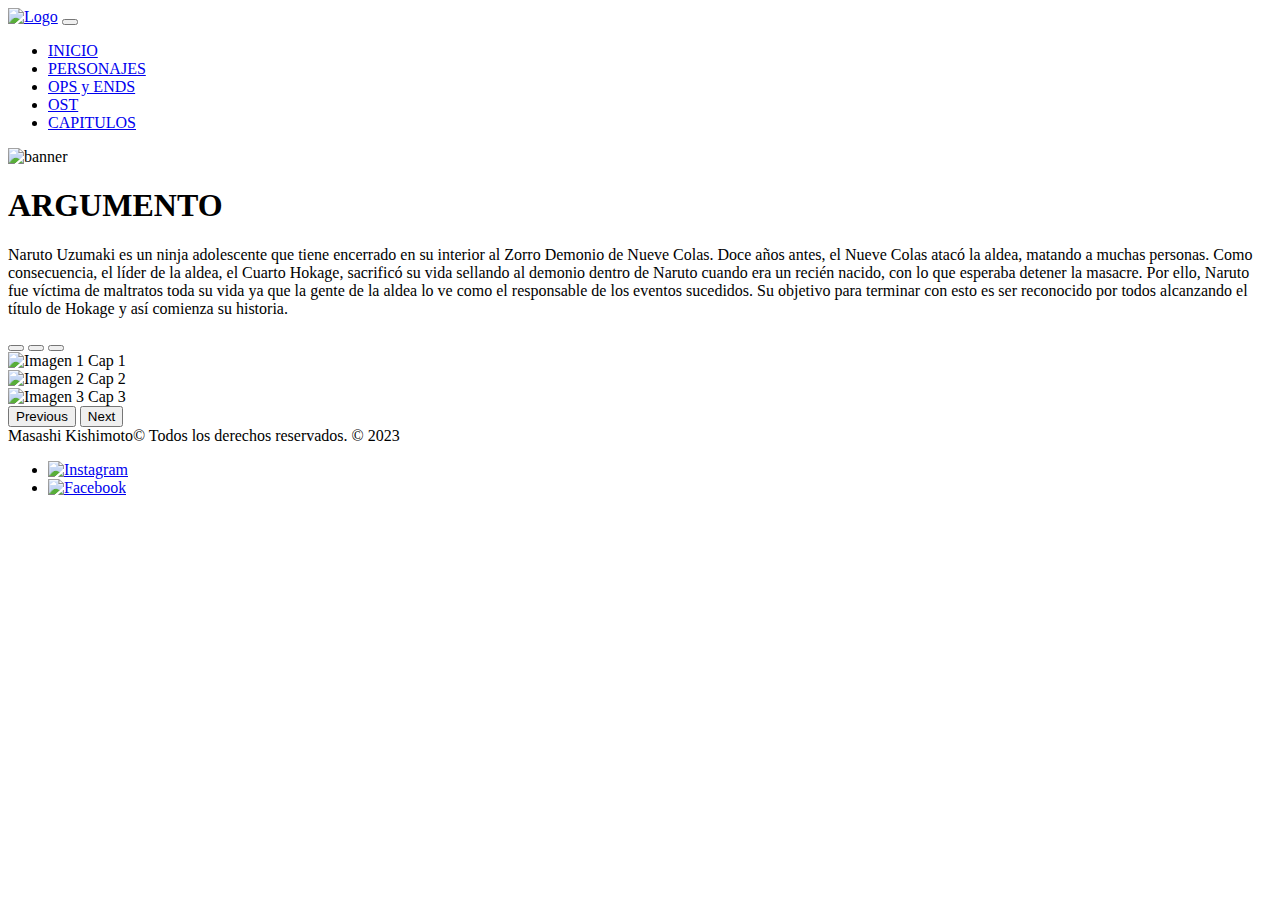
==== commit ca01fd1d: "minusculas y redireccion de links" ====
--- a/index.html
+++ b/index.html
@@ -7,7 +7,7 @@
   <title>Naruttebayo!</title>
   <link href="https://cdn.jsdelivr.net/npm/bootstrap@5.3.2/dist/css/bootstrap.min.css" rel="stylesheet"
     integrity="sha384-T3c6CoIi6uLrA9TneNEoa7RxnatzjcDSCmG1MXxSR1GAsXEV/Dwwykc2MPK8M2HN" crossorigin="anonymous">
-  <link rel="stylesheet" href="./CSS/estilos.css">
+  <link rel="stylesheet" href="./css/estilos.css">
 
 </head>
 
@@ -16,7 +16,7 @@
     <!-- Nav Bar -->
     <nav class="navbar navbar-expand-lg bg-body-tertiary">
       <div class="container-fluid">
-        <a class="navbar-brand" href="./index.html"><img src="./Images/logo-3-svg.svg" alt="Logo" height="50"
+        <a class="navbar-brand" href="./index.html"><img src="./images/logo-3-svg.svg" alt="Logo" height="50"
             class="d-inline-block align-text-top"></a>
         <button class="navbar-toggler" type="button" data-bs-toggle="collapse" data-bs-target="#navbarNav"
           aria-controls="navbarNav" aria-expanded="false" aria-label="Toggle navigation">
@@ -28,16 +28,16 @@
               <a class="nav-link active" aria-current="page" href="./index.html">INICIO</a>
             </li>
             <li class="nav-item">
-              <a class="nav-link active" aria-current="page" href="./HTML/personajes.html">PERSONAJES</a>
+              <a class="nav-link active" aria-current="page" href="./html/personajes.html">PERSONAJES</a>
             </li>
             <li class="nav-item">
-              <a class="nav-link" href="./HTML/opend.html">OPS y ENDS</a>
+              <a class="nav-link" href="./html/opend.html">OPS y ENDS</a>
             </li>
             <li class="nav-item">
-              <a class="nav-link" href="./HTML/ost.html">OST</a>
+              <a class="nav-link" href="./html/ost.html">OST</a>
             </li>
             <li class="nav-item">
-              <a class="nav-link" href="./HTML/guia-caps.html">CAPITULOS</a>
+              <a class="nav-link" href="./html/guia-caps.html">CAPITULOS</a>
             </li>
           </ul>
         </div>
@@ -50,7 +50,7 @@
     <!-- Banner -->
     <section>
       <div class="banner">
-        <img src="./Images/banner.jpg" alt="banner">
+        <img src="./images/banner.jpg" alt="banner">
       </div>
     </section> 
 
@@ -83,13 +83,13 @@
         </div>
         <div class="carousel-inner">
           <div class="carousel-item active">
-            <img src="./Images/cap1.jpg" class="d-block w-100" alt="Imagen 1 Cap 1">
+            <img src="./images/cap1.jpg" class="d-block w-100" alt="Imagen 1 Cap 1">
           </div>
           <div class="carousel-item">
-            <img src="./Images/cap2.jpg" class="d-block w-100" alt="Imagen 2 Cap 2">
+            <img src="./images/cap2.jpg" class="d-block w-100" alt="Imagen 2 Cap 2">
           </div>
           <div class="carousel-item">
-            <img src="./Images/cap3.jpg" class="d-block w-100" alt="Imagen 3 Cap 3">
+            <img src="./images/cap3.jpg" class="d-block w-100" alt="Imagen 3 Cap 3">
           </div>
         </div>
         <button class="carousel-control-prev" type="button" data-bs-target="#carouselExampleIndicators"
@@ -116,9 +116,8 @@
     </div>
 
     <ul class="nav col-md-4 justify-content-end list-unstyled d-flex">
-      <li class="ms-3"><a target="_blank" class="text-body-secondary" href="https://www.instagram.com/naruto_official_x/?utm_source=ig_web_button_share_sheet&igshid=OGQ5ZDc2ODk2ZA=="><img src="
-        ./Images/logoig.jpg" alt="Instagram"></a></li>
-      <li class="ms-3"><a target="_blank" class="text-body-secondary" href="https://www.facebook.com/narutoofficialsns?locale=es_LA"><img src="./Images/logofb.jpg"
+      <li class="ms-3"><a target="_blank" class="text-body-secondary" href="https://www.instagram.com/naruto_official_x/?utm_source=ig_web_button_share_sheet&igshid=OGQ5ZDc2ODk2ZA=="><img src="./images/logoig.jpg" alt="Instagram"></a></li>
+      <li class="ms-3"><a target="_blank" class="text-body-secondary" href="https://www.facebook.com/narutoofficialsns?locale=es_LA"><img src="./images/logofb.jpg"
         alt="Facebook"></a></li>
       
     </ul>
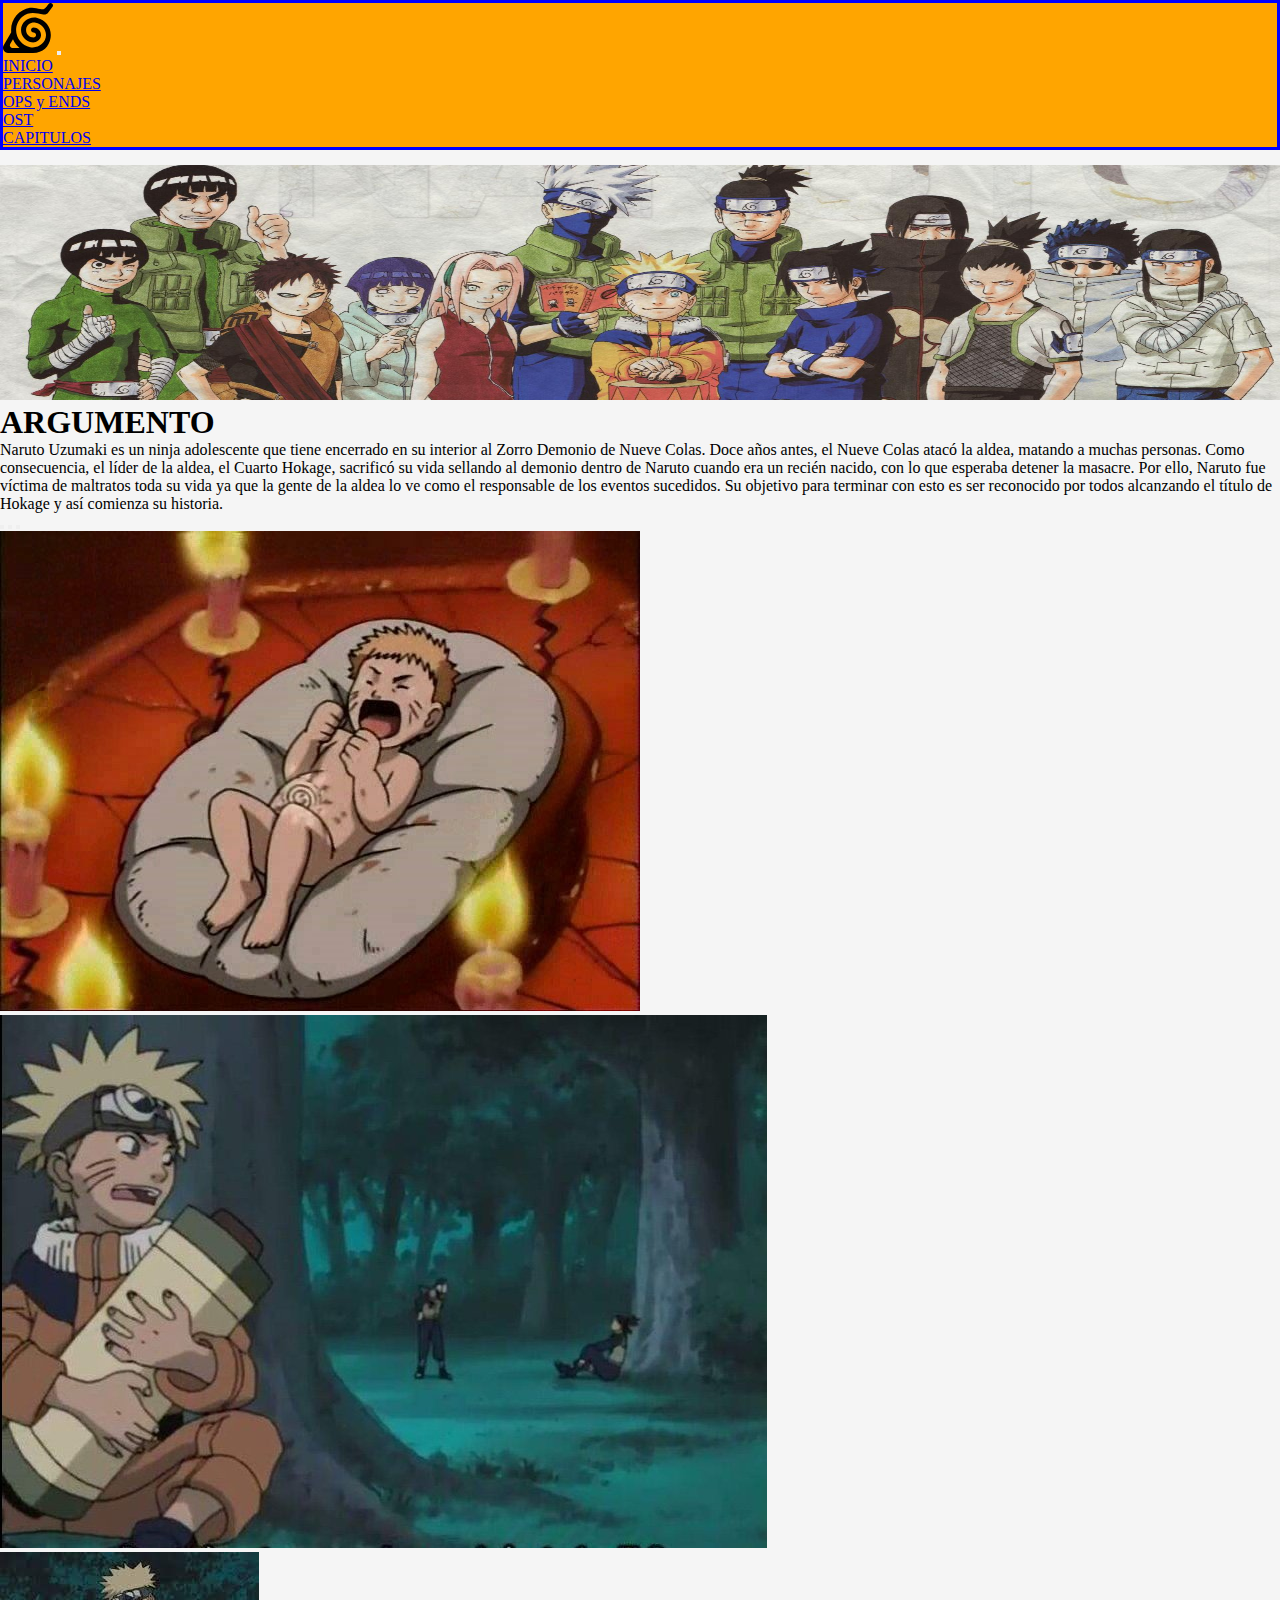
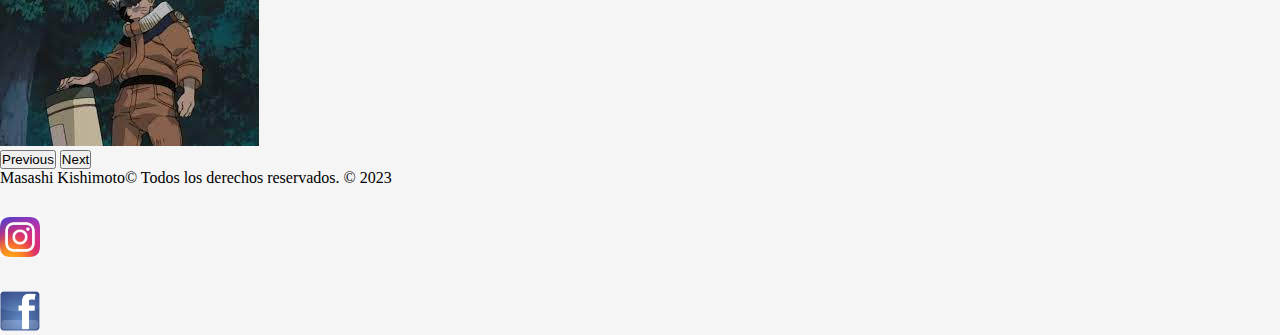
==== commit 06f1ceb4: "Update index.html" ====
--- a/index.html
+++ b/index.html
@@ -4,7 +4,9 @@
 <head>
   <meta charset="utf-8">
   <meta name="viewport" content="width=device-width, initial-scale=1">
-  <title>Naruttebayo!</title>
+  <title>Inicio</title>
+  <meta name="keywords" content="naruto, uzumaki, anime, manga, kishimoto, ninja, japon, rasengan, chidori, sharingan, kyuubi, konoha, hokage">
+  <meta name="description" content="Página inicio dedicada al anime Naruto con algunas imágenes y argumento">
   <link href="https://cdn.jsdelivr.net/npm/bootstrap@5.3.2/dist/css/bootstrap.min.css" rel="stylesheet"
     integrity="sha384-T3c6CoIi6uLrA9TneNEoa7RxnatzjcDSCmG1MXxSR1GAsXEV/Dwwykc2MPK8M2HN" crossorigin="anonymous">
   <link rel="stylesheet" href="./css/estilos.css">
@@ -128,4 +130,4 @@
   </script>
 </body>
 
-</html>+</html>
--- a/css/estilos.css
+++ b/css/estilos.css
@@ -0,0 +1,83 @@
+@import url("https://fonts.googleapis.com/css2?family=Bebas+Neue&display=swap");
+* {
+  margin: 0;
+  padding: 0;
+  box-sizing: border-box;
+}
+
+/* VARIABLES */
+body {
+  background-color: whitesmoke;
+}
+
+/* BANNER */
+.banner img {
+  width: 100%;
+  padding-top: 15px;
+  height: 250px;
+}
+
+.header nav .container-fluid {
+  background-color: #ffa500;
+  border-style: solid;
+  border-color: #0000ff;
+}
+
+.nav-item:hover {
+  font-weight: bold;
+}
+
+.cartas-personajes {
+  display: flex;
+  flex-direction: column;
+  gap: 1rem;
+  justify-content: center;
+  align-items: center;
+}
+.cartas-personajes .img-card {
+  width: 25rem;
+}
+
+.cards-videos-content {
+  display: flex;
+  align-items: flex-end;
+}
+
+.link-anime {
+  margin-top: 20px;
+  font-size: 1.5rem;
+  padding-left: 1rem;
+  text-decoration: none;
+}
+.link-anime:hover {
+  text-shadow: 0 0 10px #fff, 0 0 20px #fff, 0 0 30px #fff, 0 0 40px #ffa500, 0 0 70px #ffa500, 0 0 80px #ffa500, 0 0 100px #ffa500, 0 0 150px #ffa500;
+}
+
+/* FOOTER */
+footer img {
+  width: 40px;
+  padding-top: 30px;
+}
+footer .redes {
+  display: flex;
+  justify-content: flex-end;
+  flex-direction: row;
+  padding-right: 20px;
+  margin-top: 30px;
+}
+footer .masashi {
+  display: flex;
+  justify-content: flex-end;
+  padding-bottom: 50px;
+  padding-right: 20px;
+}
+
+/* COPYRIGHT */
+/* REDES */
+@media only screen and (max-width: 500px) {
+  .cartas-personajes .img-card {
+    width: 18rem;
+  }
+}
+
+/*# sourceMappingURL=estilos.css.map */
